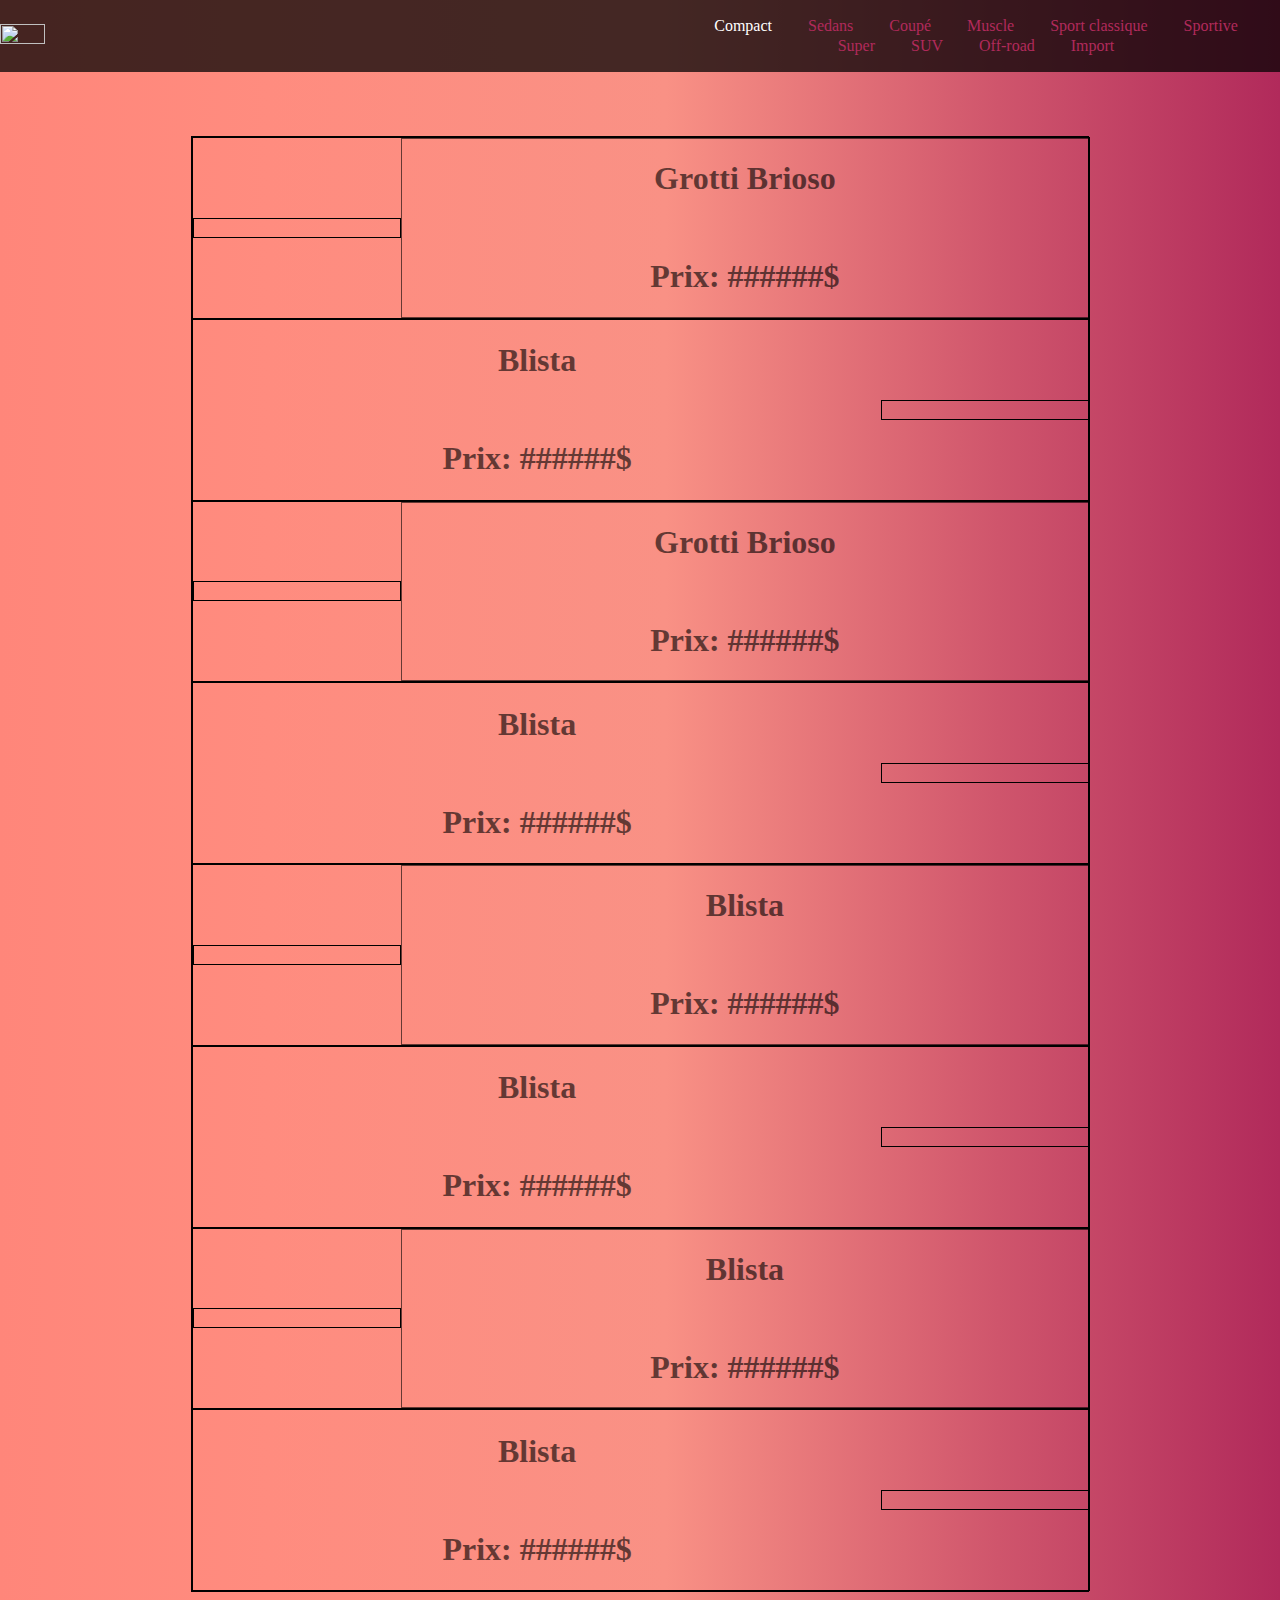
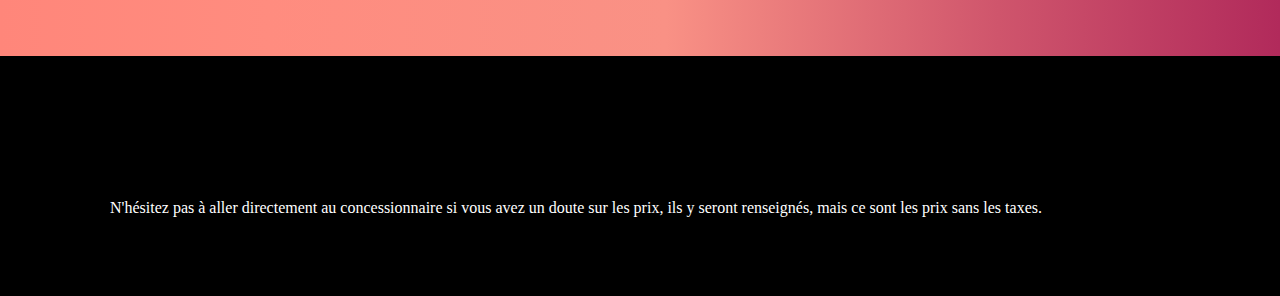
==== html/compact.html @ 26341d9a "qaz" ====
<!DOCTYPE html>
<html lang="fr">
<head>
    <meta charset="UTF-8">
    <meta http-equiv="X-UA-Compatible" content="IE=edge">
    <meta name="viewport" content="width=device-width, initial-scale=1.0">
    <title>Compact</title>
    <link rel="stylesheet" href="../css/corps.css">
</head>
<body>

    <!-- navbar -->

    <nav class="navbar">
        
        <a href="../index.html"><img class="logo" src="https://img.freepik.com/premium-vector/luxury-cars-logo_20448-238.jpg" alt=""></a>
        
        <ul class="ul-item">
            <li class="nav-item">
                <a href="compact.html" style="color:rgb(255, 255, 255);">Compact</a> 
            </li>
            <li class="nav-item">
                <a href="sedan.html">Sedans</a>
            </li>
            <li class="nav-item">
                <a href="coupe.html">Coupé</a>
            </li>
            <li class="nav-item">
                <a href="muscle.html">Muscle</a>
            </li>
            <li class="nav-item">
                <a href="sportClassique.html">Sport classique</a>
            </li>
            <li class="nav-item">
                <a href="Sportive.html">Sportive</a>
            </li>
            <li class="nav-item">
                <a href="super.html">Super</a>
            </li>
            <li class="nav-item">
                <a href="SUV.html">SUV</a>
            </li>
            <li class="nav-item">
                <a href="off-road.html">Off-road</a>
            </li>
            <li class="nav-item">
                <a href="import.html">Import</a>
            </li>
        </ul>
    </nav>
    <!-- navbar -->


    <!-- liste des voiture -->

    <div class="content">
        <div class="article">
            <div class="photo-gauche">
                <img style="width: 100%;" src="https://i.ytimg.com/vi/qnoo-yidnfo/maxresdefault.jpg" alt="">
            </div>
            
            <div class="nom-droit">
                <h1>Grotti Brioso</h1> <br>
                <h1>Prix: ######$</h1>
            </div>
        </div>

        <div class="article">
            <div class="nom-gauche">
                <h1>Blista</h1> <br>
                <h1>Prix: ######$</h1>
            </div>
            
            <div class="photo-droit">
                <img style="width: 100%;" src="https://image.noelshack.com/fichiers/2014/31/1406807760-blista-gtav-front.jpg" alt="">
            </div>
        </div>

        <div class="article">
            <div class="photo-gauche">
                <img style="width: 100%;" src="https://cs1.gtaall.eu/attachments/2016-07/original/2b1fe72cf816f5bb0110ff48f4edf08450dd07dc/7508-GTA5-2016-07-20-16-28-33-90.jpg" alt="">
            </div>
            
            <div class="nom-droit">
                <h1>Grotti Brioso</h1> <br>
                <h1>Prix: ######$</h1>
            </div>
        </div>

        <div class="article">
            <div class="nom-gauche">
                <h1>Blista</h1> <br>
                <h1>Prix: ######$</h1>
            </div>
            
            <div class="photo-droit">
                <img style="width: 100%;" src="https://image.noelshack.com/fichiers/2014/31/1406807760-blista-gtav-front.jpg" alt="">
            </div>
        </div>

        <div class="article">
            <div class="photo-gauche">
                <img style="width: 100%;" src="https://image.noelshack.com/fichiers/2014/31/1406807760-blista-gtav-front.jpg" alt="">
            </div>
            
            <div class="nom-droit">
                <h1>Blista</h1> <br>
                <h1>Prix: ######$</h1>
            </div>
        </div>

        <div class="article">
            <div class="nom-gauche">
                <h1>Blista</h1> <br>
                <h1>Prix: ######$</h1>
            </div>
            
            <div class="photo-droit">
                <img style="width: 100%;" src="https://image.noelshack.com/fichiers/2014/31/1406807760-blista-gtav-front.jpg" alt="">
            </div>
        </div>

        <div class="article">
            <div class="photo-gauche">
                <img style="width: 100%;" src="https://image.noelshack.com/fichiers/2014/31/1406807760-blista-gtav-front.jpg" alt="">
            </div>
            
            <div class="nom-droit">
                <h1>Blista</h1> <br>
                <h1>Prix: ######$</h1>
            </div>
        </div>

        <div class="article">
            <div class="nom-gauche">
                <h1>Blista</h1> <br>
                <h1>Prix: ######$</h1>
            </div>
            
            <div class="photo-droit">
                <img style="width: 100%;" src="https://image.noelshack.com/fichiers/2014/31/1406807760-blista-gtav-front.jpg" alt="">
            </div>
        </div>

    </div>

    <!-- liste des voiture -->
    <div class="footer">
        <div class="textFoot">
            <p>
                N'hésitez pas à aller directement au concessionnaire si vous avez un doute sur les prix, 
                ils y seront renseignés, mais ce sont les prix sans les taxes.
            </p>
        </div>
        
        <div class="logo-foot">
            <a  href="../index.html"><img class="imgFoot" src="https://img.freepik.com/premium-vector/luxury-cars-logo_20448-238.jpg" alt=""></a>
        </div>
    </div>

</body>
</html>
---- css/corps.css ----
body{
    background-image: linear-gradient(to right, #ff8177 0%, #ff867a 0%, #ff8c7f 21%, #f99185 52%, #cf556c 78%, #b12a5b 100%);
    height: 100%;
    width: 100%;
    margin: 0;
    text-align: center;
}

.navbar>a{
    padding-left: 0%;
    height: 10%;
    width: 5%;
}

.logo{
    margin-bottom: 0;
    height: 100%;
    width: 100%;
}

.navbar{
    background-color: #000000ba;
    /* sert à centrer le bandeau */
    display: flex;
    justify-content: center;
    align-items: center;
    /* sert à centrer le bandeau */
    margin: 0;
    padding: 0;
}

.ul-item{
    height: 90%;
    padding-left: 49%;
}

.nav-item{
    color: #b12a5b;
    display: inline-block;
    text-align: center;
    padding: 1px 16px !important;
}

.nav-item>a{
    text-decoration: none !important;
    color: #b12a5b;
}
.nav-item>a:hover{
    color: #e72f73;
}

.content{
    border: solid 1px black ;
    width: 70%;
    margin-right: auto;
    margin-left: auto;
    margin-top: 5%;
}

.article{
    display: flex;
    align-items: center;
    height: 100%;
    width: 100%;
    border: 1px black solid;
}

.nom-droit{
    background-image: url("https://i.pinimg.com/originals/5d/9e/62/5d9e62d6f20658e7baa09ddc989409e3.jpg");
    opacity: 0.6;
    width: 80%;
    height: 100%;
    border: solid 1px black ;
    float: right;
}

.photo-gauche{
    width: 24%;
    height: 100%;
    border: solid 1px rgb(0, 0, 0) ;
    margin-left: 0;
}

.photo-droit{
    width: 24%;
    height: 100%;
    border: solid 1px rgb(0, 0, 0) ;
    float: left;
}

.nom-gauche{
    background-image: url("https://i.pinimg.com/originals/5d/9e/62/5d9e62d6f20658e7baa09ddc989409e3.jpg");
    opacity: 0.6;
    width: 80%;
    height: 100%;
    border: solid 1px rgba(0, 0, 0, 0) ;
    margin-right: 0;
}




.footer{
    align-items: center;
    display: flex;
    background-color: black;
    margin-top: 5%;
    margin-bottom: 0;
    width: 100%;
    height: 15rem;
}

.textFoot{
    width: 90%;
    padding-top: 4rem;
    color: white;
}

.logo-foot{
    height: 7rem;
    width: 7rem;
    padding-top: 4rem;
}

.imgFoot{
    height: 100%;
}
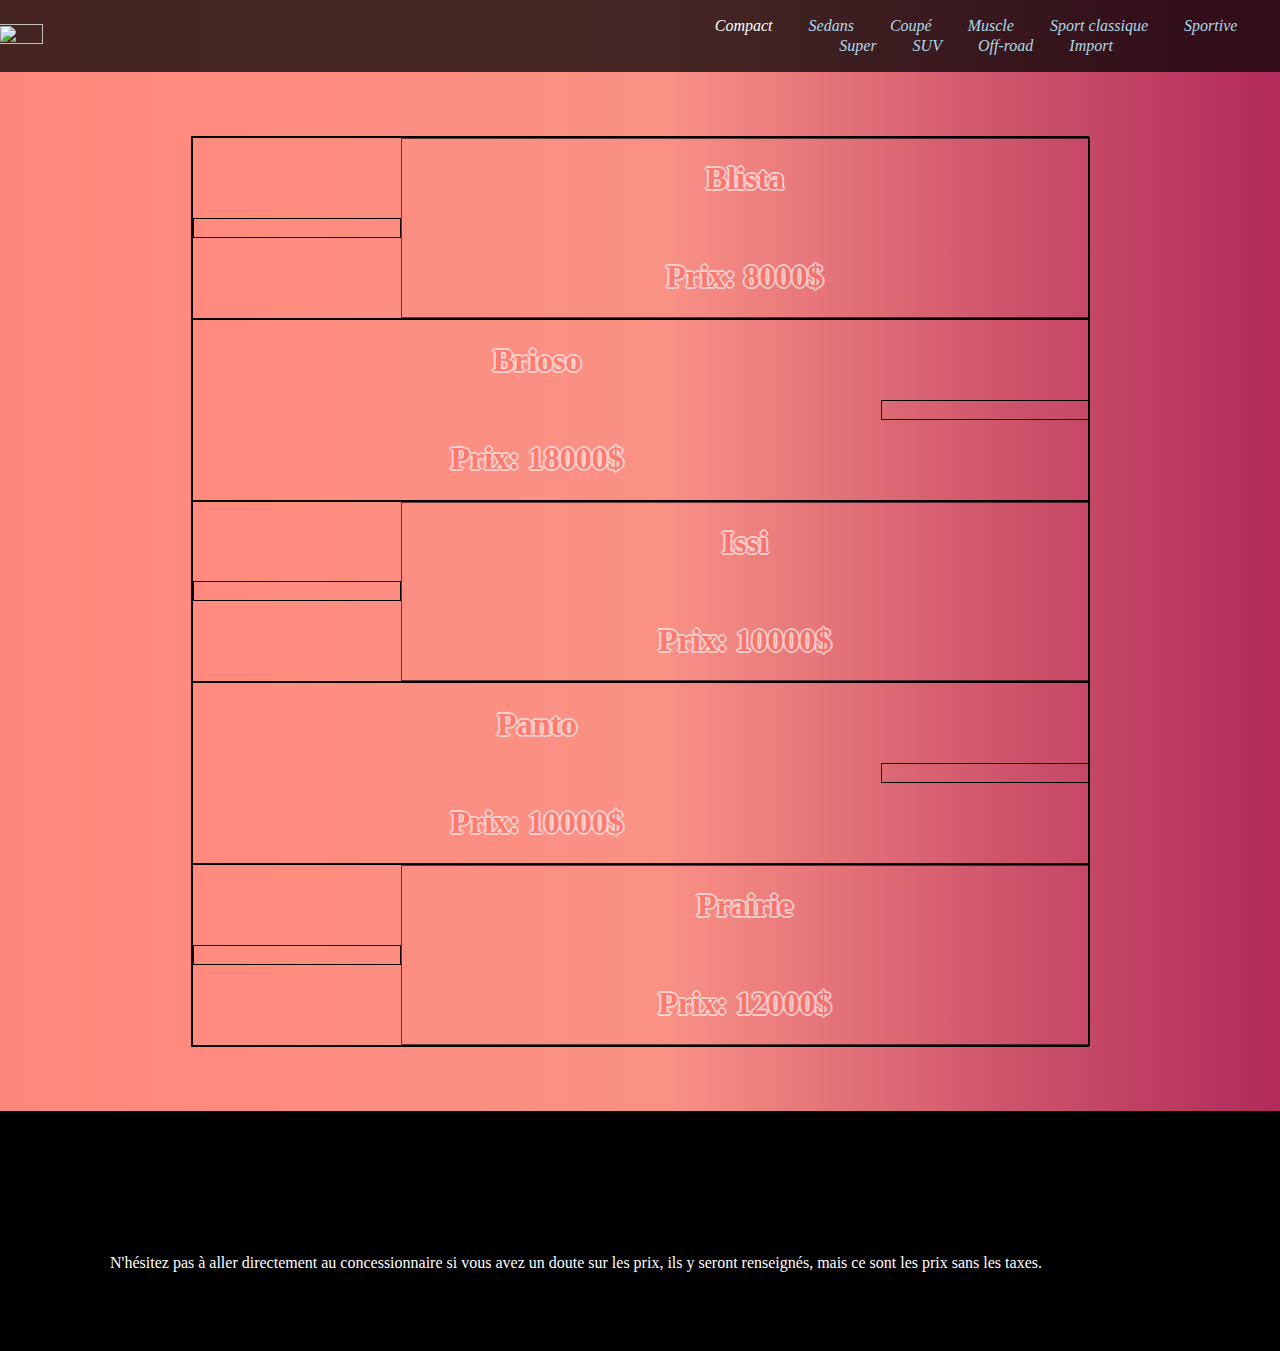
==== commit d67645da: "phto" ====
--- a/html/compact.html
+++ b/html/compact.html
@@ -56,92 +56,60 @@
     <div class="content">
         <div class="article">
             <div class="photo-gauche">
-                <img style="width: 100%;" src="https://i.ytimg.com/vi/qnoo-yidnfo/maxresdefault.jpg" alt="">
+                <img style="width: 100%;" src="https://image.noelshack.com/fichiers/2014/31/1406807760-blista-gtav-front.jpg" alt="">
             </div>
             
             <div class="nom-droit">
-                <h1>Grotti Brioso</h1> <br>
-                <h1>Prix: ######$</h1>
+                <h1>Blista</h1> <br>
+                <h1>Prix: 8000$</h1>
             </div>
         </div>
 
         <div class="article">
             <div class="nom-gauche">
-                <h1>Blista</h1> <br>
-                <h1>Prix: ######$</h1>
+                <h1>Brioso</h1> <br>
+                <h1>Prix: 18000$</h1>
             </div>
             
             <div class="photo-droit">
-                <img style="width: 100%;" src="https://image.noelshack.com/fichiers/2014/31/1406807760-blista-gtav-front.jpg" alt="">
+                <img style="width: 100%;" src="https://i.ytimg.com/vi/qnoo-yidnfo/maxresdefault.jpg" alt="">
             </div>
         </div>
 
         <div class="article">
             <div class="photo-gauche">
-                <img style="width: 100%;" src="https://cs1.gtaall.eu/attachments/2016-07/original/2b1fe72cf816f5bb0110ff48f4edf08450dd07dc/7508-GTA5-2016-07-20-16-28-33-90.jpg" alt="">
+                <img style="width: 100%;" src="https://cs1.gtaall.eu/attachments/2020-04/original/f8a21032ca9074c62b00c7d1294cf20fd09bd57f/11579-GTA5-2020-03-18-13-01-09-14.jpg" alt="">
             </div>
             
             <div class="nom-droit">
-                <h1>Grotti Brioso</h1> <br>
-                <h1>Prix: ######$</h1>
+                <h1>Issi</h1> <br>
+                <h1>Prix: 10000$</h1>
             </div>
         </div>
 
         <div class="article">
             <div class="nom-gauche">
-                <h1>Blista</h1> <br>
-                <h1>Prix: ######$</h1>
+                <h1>Panto</h1> <br>
+                <h1>Prix: 10000$</h1>
             </div>
             
             <div class="photo-droit">
-                <img style="width: 100%;" src="https://image.noelshack.com/fichiers/2014/31/1406807760-blista-gtav-front.jpg" alt="">
+                <img style="width: 100%;" src="https://libertycity.net/uploads/download/gta5_remakes/fulls/fu4ro40nt4ar0oaid7529sic61/15436836176705_762b9f-eve-20181004173423.jpg" alt="">
             </div>
         </div>
 
         <div class="article">
             <div class="photo-gauche">
-                <img style="width: 100%;" src="https://image.noelshack.com/fichiers/2014/31/1406807760-blista-gtav-front.jpg" alt="">
+                <img style="width: 100%;" src="https://www.gta5car.com/wp-content/uploads/2015/02/Bollokan-Prairie-GTA-5-Front-View.jpg" alt="">
             </div>
             
             <div class="nom-droit">
-                <h1>Blista</h1> <br>
-                <h1>Prix: ######$</h1>
+                <h1>Prairie</h1> <br>
+                <h1>Prix: 12000$</h1>
             </div>
         </div>
 
-        <div class="article">
-            <div class="nom-gauche">
-                <h1>Blista</h1> <br>
-                <h1>Prix: ######$</h1>
-            </div>
-            
-            <div class="photo-droit">
-                <img style="width: 100%;" src="https://image.noelshack.com/fichiers/2014/31/1406807760-blista-gtav-front.jpg" alt="">
-            </div>
-        </div>
-
-        <div class="article">
-            <div class="photo-gauche">
-                <img style="width: 100%;" src="https://image.noelshack.com/fichiers/2014/31/1406807760-blista-gtav-front.jpg" alt="">
-            </div>
-            
-            <div class="nom-droit">
-                <h1>Blista</h1> <br>
-                <h1>Prix: ######$</h1>
-            </div>
-        </div>
-
-        <div class="article">
-            <div class="nom-gauche">
-                <h1>Blista</h1> <br>
-                <h1>Prix: ######$</h1>
-            </div>
-            
-            <div class="photo-droit">
-                <img style="width: 100%;" src="https://image.noelshack.com/fichiers/2014/31/1406807760-blista-gtav-front.jpg" alt="">
-            </div>
-        </div>
-
+        
     </div>
 
     <!-- liste des voiture -->
--- a/css/corps.css
+++ b/css/corps.css
@@ -5,6 +5,8 @@
     margin: 0;
     text-align: center;
 }
+
+/* Navbar */
 
 .navbar>a{
     padding-left: 0%;
@@ -14,6 +16,7 @@
 
 .logo{
     margin-bottom: 0;
+    margin-left: -9%;
     height: 100%;
     width: 100%;
 }
@@ -35,7 +38,9 @@
 }
 
 .nav-item{
-    color: #b12a5b;
+    font-family: Impact, fantasy;
+    font-style: italic;
+    color: #3d98cc;  /* a garder au cas ou */
     display: inline-block;
     text-align: center;
     padding: 1px 16px !important;
@@ -43,11 +48,16 @@
 
 .nav-item>a{
     text-decoration: none !important;
-    color: #b12a5b;
+    color: #ADD8E6;
 }
 .nav-item>a:hover{
     color: #e72f73;
 }
+
+/* Navbar */
+
+
+/* Liste article */
 
 .content{
     border: solid 1px black ;
@@ -90,16 +100,28 @@
 
 .nom-gauche{
     background-image: url("https://i.pinimg.com/originals/5d/9e/62/5d9e62d6f20658e7baa09ddc989409e3.jpg");
+    border: solid 1px rgba(0, 0, 0, 0) ;
     opacity: 0.6;
     width: 80%;
     height: 100%;
-    border: solid 1px rgba(0, 0, 0, 0) ;
     margin-right: 0;
 }
 
+.nom-droit>h1{
+    color: #ff6e64;
+    text-shadow: 2px 0 #fff, -2px 0 #fff, 0 2px #fff, 0 -2px #fff, 1px 1px #fff, -1px -1px #fff, 1px -1px #fff, -1px 1px #fff;
+}
+
+.nom-gauche>h1{
+    color: #ff6e64;
+    text-shadow: 2px 0 #fff, -2px 0 #fff, 0 2px #fff, 0 -2px #fff, 1px 1px #fff, -1px -1px #fff, 1px -1px #fff, -1px 1px #fff;
+}
 
 
+/* Liste article */
 
+
+/* Footer */
 .footer{
     align-items: center;
     display: flex;
@@ -124,4 +146,6 @@
 
 .imgFoot{
     height: 100%;
-}+}
+
+/* Footer */
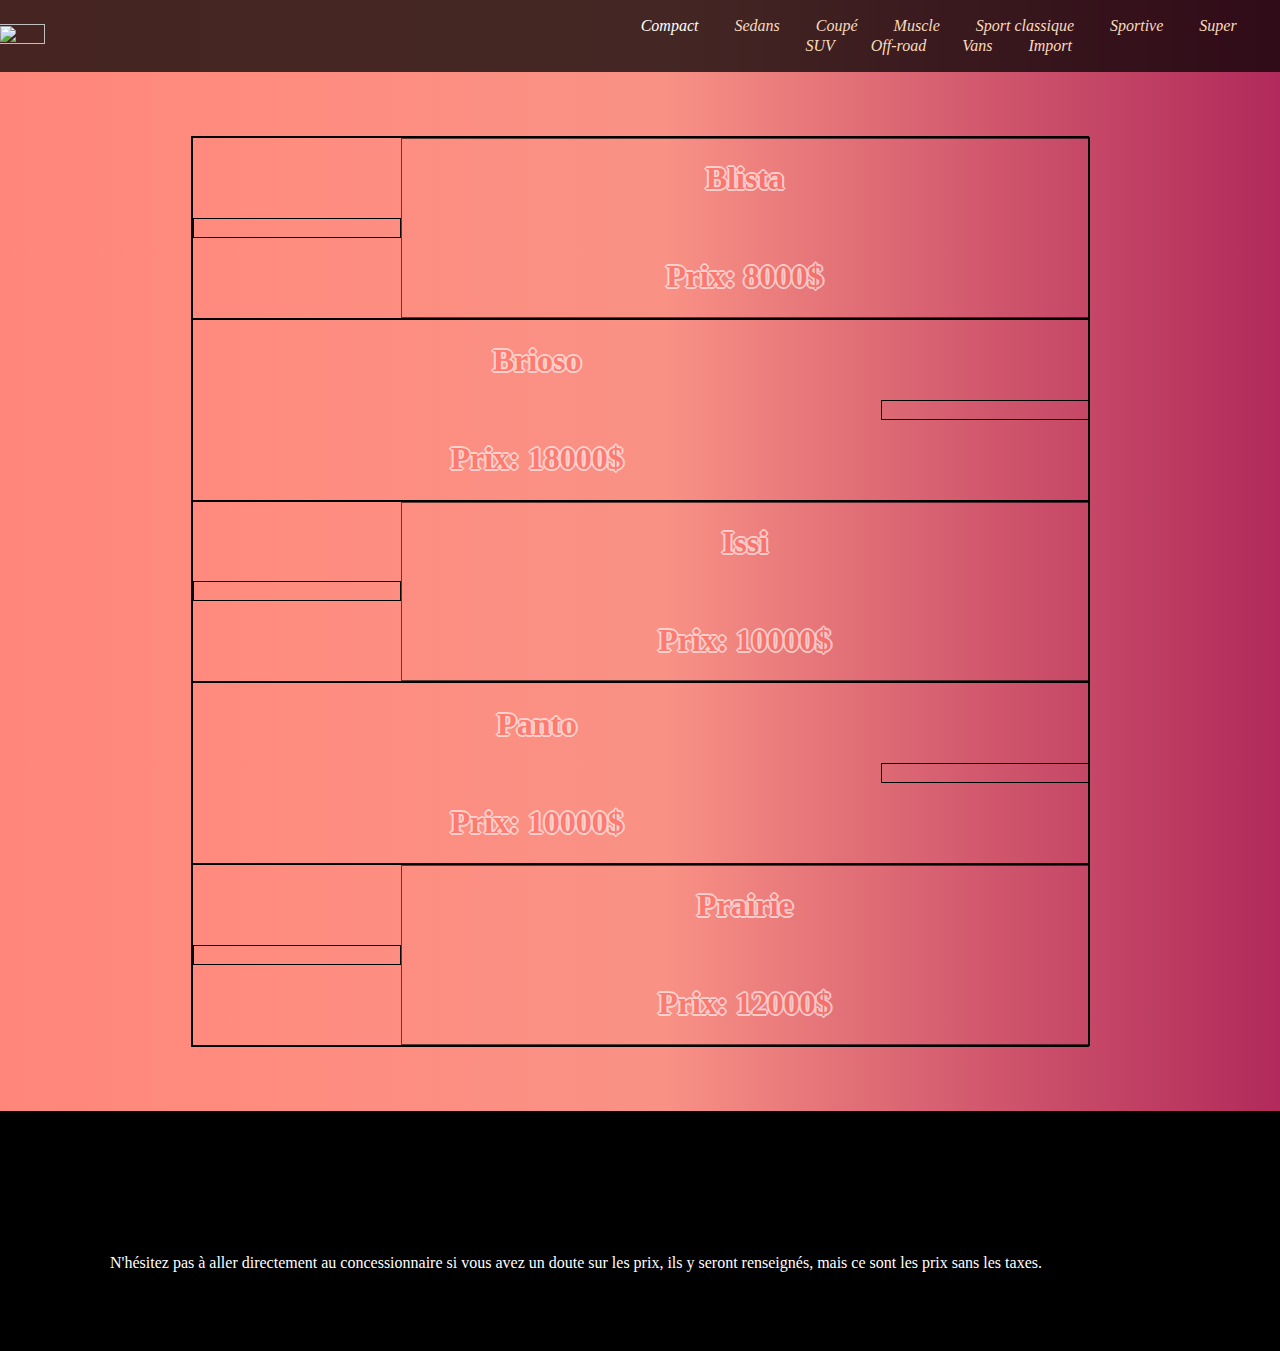
==== commit d8469b5c: "vans" ====
--- a/html/compact.html
+++ b/html/compact.html
@@ -42,6 +42,9 @@
             </li>
             <li class="nav-item">
                 <a href="off-road.html">Off-road</a>
+            </li>
+            <li class="nav-item">
+                <a href="vans.html">Vans</a>
             </li>
             <li class="nav-item">
                 <a href="import.html">Import</a>
--- a/css/corps.css
+++ b/css/corps.css
@@ -34,13 +34,12 @@
 
 .ul-item{
     height: 90%;
-    padding-left: 49%;
+    padding-left: 43%;
 }
 
 .nav-item{
     font-family: Impact, fantasy;
     font-style: italic;
-    color: #3d98cc;  /* a garder au cas ou */
     display: inline-block;
     text-align: center;
     padding: 1px 16px !important;
@@ -48,7 +47,7 @@
 
 .nav-item>a{
     text-decoration: none !important;
-    color: #ADD8E6;
+    color: #F9DBBD;
 }
 .nav-item>a:hover{
     color: #e72f73;
